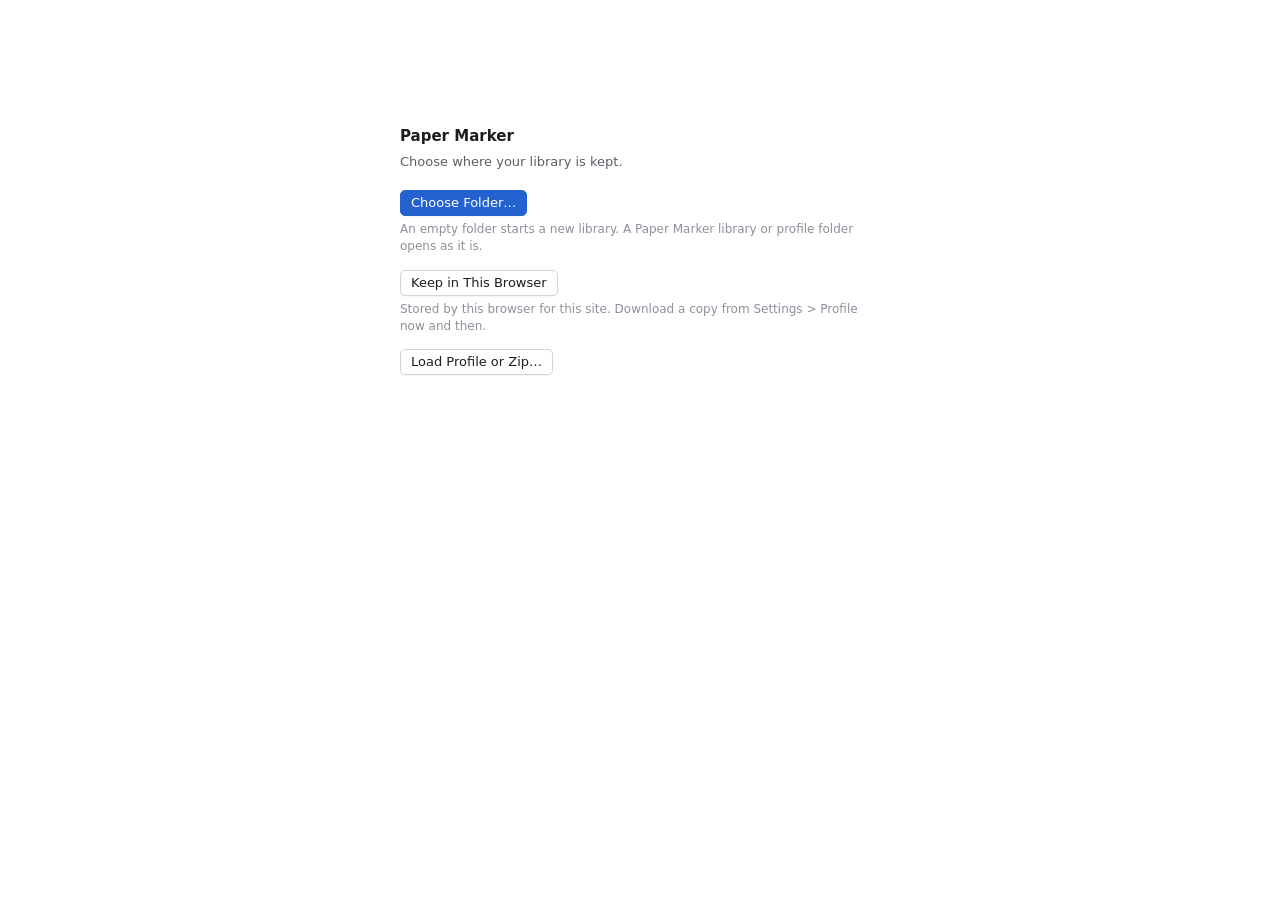
==== docs/index.html @ 2e1c246a "Run in the browser: GitHub Pages site in docs/ The whole app now also runs as a website. On GitHub P" ====
<!doctype html>
<html lang="en">
<head>
<meta charset="utf-8">
<meta http-equiv="Content-Security-Policy" content="default-src 'self'; script-src 'self'; style-src 'self' 'unsafe-inline'; img-src 'self' data: blob:; font-src 'self' data:; connect-src 'self' blob: data: https://arxiv.org https://export.arxiv.org https://api.crossref.org https://api.openalex.org https://api.datacite.org https://api.semanticscholar.org https://www.ebi.ac.uk https://inspirehep.net https://journals.aps.org; worker-src 'self' blob:; frame-src 'none'; object-src 'none'; base-uri 'self'; form-action 'none'">
<meta name="referrer" content="no-referrer">
<meta name="viewport" content="width=device-width, initial-scale=1">
<!--pm-settings-->
<script src="js/boot.js?v=7"></script>
<title>Paper Marker</title>
<link rel="icon" href="data:image/svg+xml,%3Csvg xmlns='http://www.w3.org/2000/svg' viewBox='0 0 32 32'%3E%3Crect x='6' y='3' width='20' height='26' rx='2' fill='%23ffffff' stroke='%23555' stroke-width='2'/%3E%3Crect x='10' y='10' width='12' height='4' fill='%23f2b705'/%3E%3Cpath d='M10 18h12M10 22h8' stroke='%23999' stroke-width='2'/%3E%3C/svg%3E">
<link rel="stylesheet" href="css/base.css?v=7">
<link rel="stylesheet" href="css/library.css?v=7">
<link rel="stylesheet" href="css/reader.css?v=7">
<link rel="stylesheet" href="css/palette.css?v=7">
<link rel="stylesheet" href="css/settings.css?v=7">
<link rel="stylesheet" href="css/web.css?v=7">
</head>
<body>
<div id="app">
  <nav id="tabbar" class="tabbar" role="tablist" aria-label="Open tabs"></nav>
  <section id="view-library" class="view" aria-label="Library" hidden></section>
  <section id="view-reader" class="view" aria-label="Reader" hidden></section>
  <section id="view-settings" class="view" aria-label="Settings" hidden></section>
</div>
<div id="dropzone" class="dropzone" hidden><div class="dropzone__box"><b>Drop PDFs to add them</b><span id="dropzoneScope"></span></div></div>
<div id="overlay-root"></div>
<div id="toast" class="toast" role="status" aria-live="polite" hidden></div>
<script src="vendor/pdf.min.js"></script>
<script type="module" src="js/app.js?v=7"></script>
</body>
</html>
---- docs/css/base.css ----
/* Paper Marker — tokens, shell, shared controls. Plain desktop look (see CONTRACT.md §6). */
:root {
  color-scheme: light;
  --font: -apple-system, BlinkMacSystemFont, "Segoe UI", system-ui, sans-serif;
  --mono: ui-monospace, "SF Mono", Menlo, Consolas, monospace;

  --bg: #ffffff;            /* content panes, table */
  --bg-side: #f4f4f3;       /* sidebars */
  --bg-bar: #ececea;        /* tab bar, toolbars */
  --bg-input: #ffffff;
  --bg-sunken: #f7f7f6;
  --row-alt: #f8f8f7;
  --hover: rgba(0, 0, 0, .06);
  --active: rgba(0, 0, 0, .1);
  --line: #d4d4d1;
  --line-soft: #e5e5e2;
  --text: #1d1d1f;
  --text-2: #5c5f66;
  --text-3: #8c9099;
  --accent: #2462d0;
  --accent-text: #1f56b8;
  --sel: #2462d0;
  --sel-text: #ffffff;
  --sel-weak: #d9e3f5;
  --focus: #3b78e7;
  --danger: #b3261e;
  --ok: #217a45;
  --warn: #8a5a00;
  --paper-bg: #d8d8d5;     /* behind PDF pages */
  --shadow-pop: 0 10px 28px rgba(0, 0, 0, .18), 0 0 0 1px rgba(0, 0, 0, .08);

  /* mark colours come from js/marktypes.js (class mt-<type>); these are fallbacks */
  --q: #d49a12;  --q-bg: rgba(212, 154, 18, .26);
  --r: #cf5683;  --r-bg: rgba(207, 86, 131, .26);
  --e: #2a9c85;  --e-bg: rgba(42, 156, 133, .26);
  --mt: #7b8595; --mt-ink: #4c5463; --mt-tag: #4c5463; --mt-wash: rgba(123,133,149,.26); --mt-soft: rgba(123,133,149,.08);
  --ctl-shadow: 0 1px 0 rgba(0, 0, 0, .04);

  /* sizes (Settings > Appearance > Density) */
  --tab-h: 34px; --bar-h: 36px; --row-h: 24px; --ctl-h: 26px;
  --vtabs-w: 220px;
}
/* dark: follows the system unless Settings forces a theme (<html data-theme="light|dark">) */
@media (prefers-color-scheme: dark) {
  :root:not([data-theme="light"]) {
    color-scheme: dark;
    --bg: #1e1e1e;
    --bg-side: #252525;
    --bg-bar: #2b2b2b;
    --bg-input: #1a1a1a;
    --bg-sunken: #222;
    --row-alt: #222222;
    --hover: rgba(255, 255, 255, .07);
    --active: rgba(255, 255, 255, .12);
    --line: #3b3b3b;
    --line-soft: #313131;
    --text: #e6e6e6;
    --text-2: #a7a9ad;
    --text-3: #7d8086;
    --accent: #5b95f0;
    --accent-text: #7aa9f3;
    --sel: #2f63c4;
    --sel-text: #ffffff;
    --sel-weak: #2a3a55;
    --focus: #5b95f0;
    --danger: #f08070;
    --ok: #63c08a;
    --warn: #e0b050;
    --paper-bg: #3a3a3a;
    --shadow-pop: 0 12px 30px rgba(0, 0, 0, .5), 0 0 0 1px rgba(255, 255, 255, .08);
    --ctl-shadow: none;
    --mt-ink: #aeb6c3;
  }
}
:root[data-theme="dark"] {
  color-scheme: dark;
  --bg: #1e1e1e;
  --bg-side: #252525;
  --bg-bar: #2b2b2b;
  --bg-input: #1a1a1a;
  --bg-sunken: #222;
  --row-alt: #222222;
  --hover: rgba(255, 255, 255, .07);
  --active: rgba(255, 255, 255, .12);
  --line: #3b3b3b;
  --line-soft: #313131;
  --text: #e6e6e6;
  --text-2: #a7a9ad;
  --text-3: #7d8086;
  --accent: #5b95f0;
  --accent-text: #7aa9f3;
  --sel: #2f63c4;
  --sel-text: #ffffff;
  --sel-weak: #2a3a55;
  --focus: #5b95f0;
  --danger: #f08070;
  --ok: #63c08a;
  --warn: #e0b050;
  --paper-bg: #3a3a3a;
  --shadow-pop: 0 12px 30px rgba(0, 0, 0, .5), 0 0 0 1px rgba(255, 255, 255, .08);
  --ctl-shadow: none;
  --mt-ink: #aeb6c3;
}
:root[data-theme="light"] { color-scheme: light; }

* { box-sizing: border-box; }
[hidden] { display: none !important; }
html, body { height: 100%; margin: 0; }
body { background: var(--bg); color: var(--text); font: 13px/1.4 var(--font); overflow: hidden; -webkit-font-smoothing: antialiased; }
button, input, select, textarea { font: inherit; color: inherit; }
button { cursor: default; }
a { color: var(--accent-text); text-decoration: none; }
a:hover { text-decoration: underline; }
kbd { font: 11px var(--mono); color: var(--text-3); }
:focus-visible { outline: 2px solid var(--focus); outline-offset: 1px; }
.sr { position: absolute; width: 1px; height: 1px; overflow: hidden; clip: rect(0 0 0 0); white-space: nowrap; }
.num { font-variant-numeric: tabular-nums; }
.muted { color: var(--text-2); }
.faint { color: var(--text-3); }
.grow { flex: 1; }

/* ------------------------------------------------------------------ shell */
#app { height: 100%; display: flex; flex-direction: column; }
.view { flex: 1; min-height: 0; min-width: 0; display: flex; flex-direction: column; }

/* tab bar (top). Settings > General > Tabs can move it down the left side: see "vertical tabs" below */
.tabbar { height: var(--tab-h); flex: none; display: flex; align-items: stretch; background: var(--bg-bar); border-bottom: 1px solid var(--line); }
.tabbar__list { flex: 1; min-width: 0; display: flex; align-items: stretch; overflow-x: auto; overflow-y: hidden; scrollbar-width: none; }
.tabbar__list::-webkit-scrollbar { display: none; }
.tabbar__searchbtn { flex: none; align-self: center; margin: 0 4px 0 2px; }
.tabbar__more { flex: none; align-self: center; margin-left: 2px; }
.tab { position: relative; display: flex; align-items: center; gap: 7px; flex: none; min-width: 0; max-width: 240px; padding: 0 8px 0 12px; border: 0; border-right: 1px solid var(--line); background: transparent; color: var(--text-2); white-space: nowrap; }
.tab:hover { background: var(--hover); color: var(--text); }
.tab[aria-selected="true"] { background: var(--bg); color: var(--text); }
.tab--library { padding-right: 14px; font-weight: 600; }
.tab--settings { padding: 0 11px; }
.tab__text { display: flex; flex-direction: column; min-width: 0; flex: 1; }
.tab__label { overflow: hidden; text-overflow: ellipsis; }
.tab--paper { flex: 0 1 auto; min-width: 104px; }      /* top bar: paper tabs shrink before the strip scrolls */
.tab__ver { margin-right: 3px; font-size: 12px; color: var(--text-3); }
.tab[aria-selected="true"] .tab__ver { color: var(--text-2); }
.tab__sub { display: none; }
.tab__close { width: 18px; height: 18px; flex: none; display: grid; place-items: center; border: 0; border-radius: 3px; background: transparent; color: var(--text-3); padding: 0; }
.tab__close:hover { background: var(--active); color: var(--text); }
.tab svg.ic { width: 15px; height: 15px; flex: none; }

/* ------------------------------------------------------------------ controls */
.ic { width: 16px; height: 16px; display: block; stroke: currentColor; fill: none; stroke-width: 1.5; stroke-linecap: round; stroke-linejoin: round; }
.btn { height: var(--ctl-h); display: inline-flex; align-items: center; gap: 6px; padding: 0 10px; border: 1px solid var(--line); border-radius: 5px; background: var(--bg-input); color: var(--text); white-space: nowrap; box-shadow: var(--ctl-shadow); font-weight: 500; }
.btn .ic { width: 15px; height: 15px; color: var(--text-2); }
.btn--primary .ic { color: inherit; }
.btn:hover { background: var(--bg-sunken); }
.btn:active { background: var(--active); }
.btn:disabled { opacity: .5; }
.btn--primary { background: var(--accent); border-color: var(--accent); color: #fff; }
.btn--primary:hover { background: var(--accent); filter: brightness(1.06); }
.btn--danger { color: var(--danger); }
.btn--small { height: 22px; padding: 0 8px; font-size: 12px; }
.ibtn { width: 28px; height: var(--ctl-h); display: inline-grid; place-items: center; border: 1px solid transparent; border-radius: 5px; background: transparent; color: var(--text-2); padding: 0; }
.ibtn:hover { background: var(--hover); color: var(--text); }
.ibtn:active { background: var(--active); color: var(--text); }
.ibtn[aria-pressed="true"] { background: var(--bg-input); border-color: var(--line); color: var(--text); box-shadow: var(--ctl-shadow); }

/* segmented control: related buttons sharing one frame (zoom, tool switch) */
.segctl { display: inline-flex; align-items: stretch; height: var(--ctl-h); border: 1px solid var(--line); border-radius: 5px; background: var(--bg-input); box-shadow: var(--ctl-shadow); }
.segctl > .zoomwrap { display: flex; }
.segctl__btn { display: inline-flex; align-items: center; gap: 5px; height: 100%; padding: 0 9px; border: 0; border-left: 1px solid var(--line-soft); background: transparent; color: var(--text-2); font-weight: 500; white-space: nowrap; }
.segctl > :first-child, .segctl > :first-child .segctl__btn { border-left: 0; border-radius: 4px 0 0 4px; }
.segctl > :last-child { border-radius: 0 4px 4px 0; }
.segctl__btn:hover { background: var(--hover); color: var(--text); }
.segctl__btn--icon { padding: 0 6px; }
.segctl__btn .ic { width: 15px; height: 15px; }
.segctl__btn[aria-checked="true"] { background: var(--active); color: var(--text); }
.ibtn:disabled { opacity: .4; }
.input, .select, .textarea { height: var(--ctl-h); padding: 0 8px; border: 1px solid var(--line); border-radius: 4px; background: var(--bg-input); color: var(--text); }
.input:focus, .select:focus, .textarea:focus { outline: none; border-color: var(--focus); box-shadow: 0 0 0 2px color-mix(in srgb, var(--focus) 25%, transparent); }
.textarea { height: auto; padding: 6px 8px; line-height: 1.45; resize: vertical; }
.select { padding-right: 22px; appearance: none; background-image: linear-gradient(45deg, transparent 50%, var(--text-3) 50%), linear-gradient(135deg, var(--text-3) 50%, transparent 50%); background-position: calc(100% - 12px) 55%, calc(100% - 8px) 55%; background-size: 4px 4px; background-repeat: no-repeat; }
.search { position: relative; display: flex; align-items: center; }
.search .ic { position: absolute; left: 7px; width: 14px; height: 14px; color: var(--text-3); pointer-events: none; }
.search .input { padding-left: 26px; width: 100%; }
.toolbar { height: var(--bar-h); flex: none; display: flex; align-items: center; gap: 4px; padding: 0 8px; background: var(--bg-bar); border-bottom: 1px solid var(--line); }
.toolbar__sep { width: 1px; height: 18px; background: var(--line); margin: 0 4px; }
.splitter { width: 5px; margin: 0 -2px; flex: none; cursor: col-resize; position: relative; z-index: 5; }
.splitter:hover, .splitter.dragging { background: color-mix(in srgb, var(--focus) 35%, transparent); }
.sq { display: inline-block; width: 3px; height: 12px; flex: none; background: var(--mt); }
.tlabel { color: var(--mt-ink); font-weight: 600; }
.empty { color: var(--text-2); padding: 28px 20px; text-align: center; line-height: 1.5; }

/* ------------------------------------------------------------------ menus, popovers, dialogs */
#overlay-root { position: fixed; inset: 0; pointer-events: none; z-index: 1000; }
#overlay-root > * { pointer-events: auto; }
.menu { position: fixed; min-width: 180px; max-width: 320px; max-height: calc(100vh - 16px); overflow-y: auto; padding: 4px; border-radius: 6px; background: var(--bg); box-shadow: var(--shadow-pop); font-size: 13px; outline: none; }
.menu__item { display: flex; align-items: center; gap: 8px; width: 100%; height: 24px; padding: 0 10px 0 8px; border: 0; border-radius: 4px; background: transparent; text-align: left; color: var(--text); white-space: nowrap; }
.menu__item:disabled { color: var(--text-3); }
.menu__item.is-active:not(:disabled) { background: var(--sel); color: var(--sel-text); }
.menu__item.is-active:not(:disabled) kbd, .menu__item.is-active:not(:disabled) .menu__chev { color: inherit; opacity: .8; }
.menu__check { width: 14px; flex: none; text-align: center; }
.menu__label { flex: 1; overflow: hidden; text-overflow: ellipsis; }
.menu__chev { color: var(--text-3); }
.menu__sep { height: 1px; margin: 4px 6px; background: var(--line-soft); }
.menu__head { padding: 4px 10px 2px 30px; font-size: 12px; color: var(--text-3); }
.popover { position: fixed; padding: 12px; border-radius: 6px; background: var(--bg); box-shadow: var(--shadow-pop); }
.scrim { position: fixed; inset: 0; background: rgba(0, 0, 0, .25); display: grid; place-items: center; }
.dialog { width: min(420px, calc(100vw - 32px)); padding: 18px 18px 14px; border-radius: 8px; background: var(--bg); box-shadow: var(--shadow-pop); }
.dialog h2 { margin: 0 0 6px; font-size: 14px; font-weight: 600; }
.dialog p { margin: 0 0 12px; color: var(--text-2); line-height: 1.45; }
.dialog .input, .dialog .textarea { width: 100%; margin-bottom: 12px; }
.dialog__actions { display: flex; justify-content: flex-end; gap: 8px; }

.toast { position: fixed; left: 50%; bottom: 18px; transform: translateX(-50%); z-index: 1100; max-width: min(560px, calc(100vw - 32px)); padding: 7px 12px; border-radius: 6px; background: #2b2b2b; color: #f2f2f2; font-size: 12.5px; box-shadow: var(--shadow-pop); }
.toast.is-error { background: #6b1d17; }

.dropzone { position: fixed; inset: 0; z-index: 900; display: grid; place-items: center; background: color-mix(in srgb, var(--accent) 12%, transparent); border: 2px dashed var(--accent); pointer-events: none; }
.dropzone__box { display: flex; flex-direction: column; align-items: center; gap: 4px; padding: 16px 22px; border-radius: 8px; background: var(--bg); box-shadow: var(--shadow-pop); }
.dropzone__box span { color: var(--text-2); font-size: 12px; }

@media (prefers-reduced-motion: reduce) { * { animation: none !important; transition: none !important; } }

/* ------------------------------------------------------------------ mark types editor */
.mte-editor { width: min(720px, calc(100vw - 32px)); padding: 0; display: flex; flex-direction: column; max-height: calc(100vh - 48px); }
.mte-head { padding: 16px 18px 10px; border-bottom: 1px solid var(--line-soft); }
.mte-head h2 { margin: 0 0 4px; font-size: 14px; font-weight: 600; }
.mte-head p { margin: 0; color: var(--text-2); font-size: 12.5px; line-height: 1.45; }
.mte-body { display: flex; min-height: 0; flex: 1; }
.mte-side { width: 210px; flex: none; display: flex; flex-direction: column; border-right: 1px solid var(--line-soft); background: var(--bg-side); }
.mte-list { flex: 1; overflow: auto; padding: 6px; }
.mte-row { display: flex; align-items: center; gap: 8px; width: 100%; height: 28px; padding: 0 8px 0 0; border: 0; border-radius: 4px; background: transparent; text-align: left; color: var(--text); }
.mte-row:hover { background: var(--hover); }
.mte-row[aria-selected="true"] { background: var(--sel-weak); }
.mte-row__rule { width: 3px; align-self: stretch; margin: 5px 0; background: var(--mt); border-radius: 0; }
.mte-row__name { flex: 1; overflow: hidden; text-overflow: ellipsis; white-space: nowrap; color: var(--mt-ink); font-weight: 600; }
.mte-row__meta { font-size: 11.5px; color: var(--text-3); }
.mte-sidefoot { padding: 8px; border-top: 1px solid var(--line-soft); }
.mte-form { flex: 1; overflow: auto; padding: 14px 18px; display: flex; flex-direction: column; gap: 12px; }
.mte-field { display: flex; flex-direction: column; gap: 4px; }
.mte-field__lbl { font-size: 12px; font-weight: 600; color: var(--text-2); }
.mte-field__hint { font-size: 11.5px; color: var(--text-3); line-height: 1.4; }
.mte-field .input, .mte-field .textarea { width: 100%; }
.mte-two { display: grid; grid-template-columns: 1fr 1fr; gap: 12px; }
.mte-swatches { display: flex; gap: 6px; flex-wrap: wrap; }
.mte-swatch { width: 26px; height: 20px; border: 1px solid var(--line); border-radius: 4px; padding: 3px; background: var(--bg-input); }
.mte-swatch::before { content: ""; display: block; width: 100%; height: 100%; border-radius: 2px; background: var(--sw); }
.mte-swatch[aria-checked="true"] { border-color: var(--text); box-shadow: 0 0 0 1px var(--text); }
.mte-checks { display: flex; flex-direction: column; gap: 6px; font-size: 13px; }
.mte-check { display: flex; align-items: center; gap: 6px; }
.mte-formfoot { display: flex; gap: 6px; align-items: center; padding-top: 4px; }
.mte-err { margin: 0; color: var(--danger); font-size: 12.5px; }
.mte-editor .dialog__actions { padding: 10px 18px 14px; border-top: 1px solid var(--line-soft); align-items: center; }
@media (max-width: 640px) { .mte-body { flex-direction: column; } .mte-side { width: auto; max-height: 160px; border-right: 0; border-bottom: 1px solid var(--line-soft); } .mte-two { grid-template-columns: 1fr; } }

/* keyboard shortcuts sheet */
.dialog--keys { width: min(560px, calc(100vw - 32px)); }
.keys { display: grid; grid-template-columns: max-content 1fr; gap: 5px 16px; margin: 10px 0 14px; font-size: 12.5px; max-height: 60vh; overflow: auto; }
.keys__head { grid-column: 1 / -1; font-weight: 600; color: var(--text-2); margin-top: 8px; padding-bottom: 3px; border-bottom: 1px solid var(--line-soft); }
.keys__k { font: 12px var(--mono); color: var(--text); white-space: nowrap; }
.keys__v { color: var(--text-2); }

.tab.is-dragging { opacity: .5; }
.tab.is-drop-before { box-shadow: inset 2px 0 0 var(--accent); }
.tab.is-drop-after { box-shadow: inset -2px 0 0 var(--accent); }

/* ------------------------------------------------------------------ vertical tabs (<html data-tabs="vertical">) */
:root[data-tabs="vertical"] #app { flex-direction: row; }
.tabbar--v { position: relative; width: var(--vtabs-w); height: auto; flex-direction: column; border-bottom: 0; border-right: 1px solid var(--line); background: var(--bg-side); }
.tabbar--v .tabbar__list { flex-direction: column; overflow-x: hidden; overflow-y: auto; padding: 2px 6px 6px; gap: 1px; scrollbar-width: thin; }
.tabbar--v .tab { max-width: none; min-width: 0; width: 100%; flex: none; gap: 8px; min-height: 28px; padding: 4px 4px 4px 8px; border: 0; border-radius: 4px; color: var(--text); text-align: left; }
.tabbar--v .tab:hover { background: var(--hover); }
.tabbar--v .tab[aria-selected="true"] { background: var(--sel-weak); color: var(--text); }
.tabbar--v .tab--library { padding-right: 8px; font-weight: 400; }
.tabbar--v .tab--paper { align-items: flex-start; }
.tabbar--v .tab--paper > svg.ic { margin-top: 1px; color: var(--text-3); }
.tabbar--v .tab__label { white-space: normal; display: -webkit-box; -webkit-box-orient: vertical; -webkit-line-clamp: 2; line-height: 1.3; overflow-wrap: anywhere; }
.tabbar--v .tab--fixed .tab__label { display: block; white-space: nowrap; }
.tabbar--v .tab__sub { display: block; overflow: hidden; text-overflow: ellipsis; white-space: nowrap; font-size: 12px; color: var(--text-3); }
.tabbar--v .tab__close { visibility: hidden; margin-left: auto; }
.tabbar--v .tab:hover .tab__close, .tabbar--v .tab[aria-selected="true"] .tab__close, .tabbar--v .tab:focus-visible .tab__close { visibility: visible; }
.tabbar--v .tab.is-drop-before { box-shadow: inset 0 2px 0 var(--accent); }
.tabbar--v .tab.is-drop-after { box-shadow: inset 0 -2px 0 var(--accent); }
.tabbar__sep { flex: none; height: 1px; margin: 5px 4px; background: var(--line-soft); }
.tabbar__top { flex: none; height: var(--bar-h); display: flex; align-items: center; padding: 0 6px; margin-bottom: 4px; background: var(--bg-bar); border-bottom: 1px solid var(--line); }
.tabbar__search { flex: 1; min-width: 0; display: flex; align-items: center; gap: 7px; height: var(--ctl-h); padding: 0 8px; border: 1px solid var(--line); border-radius: 5px; background: var(--bg-input); color: var(--text-3); text-align: left; box-shadow: var(--ctl-shadow); }
.tabbar__search:hover { color: var(--text-2); }
.tabbar__search .ic { width: 14px; height: 14px; flex: none; }
.tabbar__searchlabel { flex: 1; }
.tabbar__foot { flex: none; display: flex; justify-content: flex-end; padding: 4px 6px; border-top: 1px solid var(--line-soft); }
.tabbar__splitter { position: absolute; top: 0; bottom: 0; right: -3px; width: 6px; cursor: col-resize; z-index: 6; }
.tabbar__splitter:hover, .tabbar__splitter.dragging { background: color-mix(in srgb, var(--focus) 35%, transparent); }
/* narrowed to icons */
.tabbar--v.is-min { width: 46px; }
.tabbar--v.is-min .tabbar__list { padding: 2px 5px 6px; }
.tabbar--v.is-min .tab { justify-content: center; padding: 6px 0; }
.tabbar--v.is-min .tab__text, .tabbar--v.is-min .tab__label, .tabbar--v.is-min .tab__close,
.tabbar--v.is-min .tabbar__searchlabel, .tabbar--v.is-min .tabbar__search kbd { display: none; }
.tabbar--v.is-min .tabbar__top { padding: 0 5px; }
.tabbar--v.is-min .tabbar__search { justify-content: center; padding: 0; }
.tabbar--v.is-min .tabbar__foot { justify-content: center; }
.tabbar--v.is-min-preview { opacity: .6; }

/* ------------------------------------------------------------------ compact density (<html data-density="compact">) */
:root[data-density="compact"] { --tab-h: 29px; --bar-h: 31px; --row-h: 20px; --ctl-h: 22px; }
:root[data-density="compact"] .menu__item { height: 22px; }
:root[data-density="compact"] .lib-row, :root[data-density="compact"] .lib-thead, :root[data-density="compact"] .coll-row { height: var(--row-h); }
:root[data-density="compact"] .tabbar--v .tab { min-height: 24px; padding-top: 2px; padding-bottom: 2px; }
---- docs/css/library.css ----
/* Library view (CONTRACT.md §5.1, §6). Tokens from base.css only. */
.lib { flex: 1; min-height: 0; display: flex; flex-direction: column; position: relative; }
.lib-toolbar .lib-search { flex: 0 1 300px; width: 300px; min-width: 110px; max-width: 40vw; }
.lib-toolbar > .ibtn, .lib-toolbar > .btn { flex: none; }   /* icon buttons keep 28 px; the search field gives way */
.lib-toolbar .btn .ic { width: 14px; height: 14px; }
.lib-only-narrow-pane, .lib-only-narrow-side { display: none !important; }
.lib.is-narrow-pane .lib-only-narrow-pane, .lib.is-narrow-side .lib-only-narrow-side { display: inline-grid !important; }

.lib-body { flex: 1; min-height: 0; display: flex; position: relative; overflow: hidden; }

/* ------------------------------------------------------------------ collections */
.lib-side { flex: none; min-width: 0; display: flex; flex-direction: column; background: var(--bg-side); border-right: 1px solid var(--line); overflow-y: auto; padding: 6px 0 12px; }
.lib-coll { outline: none; }
.coll-row { display: flex; align-items: center; gap: 6px; height: 24px; padding-right: 10px; color: var(--text); white-space: nowrap; user-select: none; }
.coll-row:hover { background: var(--hover); }
.coll-row .ic { width: 15px; height: 15px; flex: none; color: var(--text-2); }
.coll-row.is-sel { background: var(--sel-weak); }
.lib-side:focus-within .coll-row.is-sel { background: var(--sel); color: var(--sel-text); }
.lib-side:focus-within .coll-row.is-sel .ic, .lib-side:focus-within .coll-row.is-sel .coll-count { color: var(--sel-text); }
.coll-row.is-drop { background: var(--sel-weak); box-shadow: inset 0 0 0 1px var(--sel); }
.coll-twisty { width: 12px; flex: none; display: grid; place-items: center; color: var(--text-3); }
.coll-twisty .ic { width: 11px; height: 11px; color: inherit; }
.coll-label { flex: 1; min-width: 0; overflow: hidden; text-overflow: ellipsis; }
.coll-count { flex: none; color: var(--text-3); font-size: 12px; }
.coll-head { display: flex; align-items: center; height: 26px; margin-top: 10px; padding: 0 4px 0 12px; font-size: 12px; font-weight: 600; color: var(--text-2); }
.coll-head .coll-add { width: 22px; height: 22px; }
.coll-head .coll-add .ic { width: 14px; height: 14px; }
.coll-hint { padding: 2px 12px 2px 26px; font-size: 12px; color: var(--text-3); }
.lib-tags { padding: 0 0 4px; }
.tag-cloud { display: flex; flex-wrap: wrap; gap: 2px 10px; padding: 2px 12px; }
.tag-link { border: 0; background: none; padding: 1px 0; font-size: 12px; color: var(--text-2); text-align: left; }
.tag-link:hover { color: var(--text); text-decoration: underline; }
.tag-link.is-on { color: var(--accent-text); font-weight: 600; }

/* ------------------------------------------------------------------ item table */
.lib-main { flex: 1; min-width: 0; display: flex; flex-direction: column; background: var(--bg); overflow-x: auto; overflow-y: hidden; }
.lib-thead, .lib-row { display: grid; grid-template-columns: var(--lib-cols); min-width: var(--lib-minw); }
.lib-thead { flex: none; height: 24px; border-bottom: 1px solid var(--line); background: var(--bg); font-size: 12px; color: var(--text-2); user-select: none; }
.th { position: relative; display: flex; align-items: center; gap: 4px; padding: 0 8px; border-right: 1px solid var(--line-soft); min-width: 0; white-space: nowrap; }
.th:hover { background: var(--hover); }
.th.is-sorted { color: var(--text); font-weight: 600; }
.th__label { overflow: hidden; text-overflow: ellipsis; }
.th__dir { width: 11px; height: 11px; flex: none; color: var(--text-2); }
.th__grip { position: absolute; top: 0; right: -3px; width: 6px; height: 100%; cursor: col-resize; z-index: 2; }
.lib-thead { overflow: hidden; }   /* the last column's grip must not add a sideways scroll */
.lib-tbody { flex: 1; min-height: 0; overflow-y: auto; outline: none; min-width: var(--lib-minw); }
.lib-row { height: 24px; align-items: center; color: var(--text); user-select: none; }
.lib-row.is-alt { background: var(--row-alt); }
.lib-row.is-sel { background: var(--sel-weak); }
.lib-tbody:focus .lib-row.is-sel { background: var(--sel); color: var(--sel-text); }
.lib-tbody:focus .lib-row.is-sel .td__note, .lib-tbody:focus .lib-row.is-sel .td { color: var(--sel-text); }
.lib-row.is-trashed .td { color: var(--text-3); }
.td { min-width: 0; padding: 0 8px; overflow: hidden; text-overflow: ellipsis; white-space: nowrap; }
.td--authors, .td--venue, .td--added { color: var(--text-2); }
.td--title { display: flex; align-items: baseline; gap: 8px; }
.td__text { min-width: 0; overflow: hidden; text-overflow: ellipsis; }
.td__note { flex: none; font-size: 12px; color: var(--text-3); }
.td__text sub, .td__text sup, .ip-title sub, .ip-title sup { font-size: .75em; line-height: 0; }
.tex-inline b { font-weight: 600; }
.td--marks { display: flex; align-items: center; gap: 7px; }
.td--marks .mk-n { min-width: 18px; margin-right: 3px; }
.mk-bar { display: inline-flex; width: 34px; height: 4px; background: var(--line-soft); overflow: hidden; }
.mk-seg { display: block; height: 100%; background: var(--mt); min-width: 2px; }
.lib-row.is-sel .mk-bar { box-shadow: 0 0 0 1px rgba(255,255,255,.6); }
.lib-tbody .empty { min-width: 0; }
.lib-drag-ghost { position: fixed; top: -100px; left: 0; padding: 3px 8px; border-radius: 4px; background: var(--sel); color: var(--sel-text); font-size: 12px; white-space: nowrap; }

/* ------------------------------------------------------------------ item pane */
.lib-pane { flex: none; min-width: 0; overflow-y: auto; background: var(--bg-side); border-left: 1px solid var(--line); }
.ip { padding: 12px 14px 24px; }
.ip-hint { padding: 28px 18px; color: var(--text-2); text-align: center; }
.ip-head { padding-bottom: 10px; }
.ip-title { font-size: 15px; font-weight: 600; line-height: 1.3; margin: 0 0 4px; }
.ip-title.ip-val { margin-left: -4px; padding: 2px 4px; }
.ip-title .ip-edit { font-size: 15px; font-weight: 600; width: 100%; }
.ip-title--static { padding: 0; }
.ip-authors { color: var(--text); font-size: 12px; margin-bottom: 2px; }
.ip-meta { color: var(--text-2); font-size: 12px; }
.ip-actions { display: flex; gap: 6px; margin-top: 10px; }
.ip-actions--wrap { flex-wrap: wrap; }
.ip-actions--small { margin-top: 6px; }
.ip-actions .btn .ic { width: 14px; height: 14px; }
.ip-sec { border-top: 1px solid var(--line); padding: 8px 0 10px; }
.ip-sec__head { display: flex; align-items: center; gap: 8px; min-height: 24px; margin-bottom: 4px; }
.ip-sec__head.is-toggle { user-select: none; }
.ip-sec__head.is-toggle:hover .ip-sec__title { color: var(--text); }
.ip-sec__title { flex: 1; display: flex; align-items: center; gap: 4px; margin: 0; font-size: 13px; font-weight: 600; color: var(--text); }
.ip-sec__tw { width: 12px; height: 12px; color: var(--text-3); }
.ip-grid { display: grid; grid-template-columns: 74px minmax(0, 1fr); column-gap: 8px; row-gap: 1px; align-items: start; }
.ip-k { font-size: 12px; color: var(--text-2); text-align: right; padding-top: 4px; line-height: 1.35; }
.ip-val { min-height: 22px; padding: 2px 4px; border-radius: 3px; overflow-wrap: anywhere; line-height: 1.4; }
.ip-val:not(.ip-val--ro):not(.is-editing):hover { background: var(--hover); }
.ip-val.is-editing { padding: 0; }
.ip-val--ro { color: var(--text-2); font-size: 12px; padding-top: 4px; }
.ip-edit { width: 100%; }
textarea.ip-edit { resize: vertical; }
.ip-select { width: 100%; height: 24px; }
.ip-empty { color: var(--text-3); }
.ip-pad { padding: 2px 0; font-size: 12px; }
.ip-link { overflow-wrap: anywhere; }
.ip-abs__text { color: var(--text); line-height: 1.5; overflow-wrap: break-word; user-select: text; }
.ip-abs__p { margin: 0 0 8px; }
.ip-abs__p:last-child { margin-bottom: 0; }
.ip-abs__text sub, .ip-abs__text sup { font-size: .75em; line-height: 0; }
.ab-math .katex { font-size: 1.08em; }
.ab-math:not(.is-tex) { font-style: normal; }
.ab-math--display { display: block; margin: 6px 0; overflow-x: auto; overflow-y: hidden; text-align: center; }
.ab-math--display .katex-display { margin: 0; }
.ip-att-list { display: flex; flex-direction: column; }
.ip-att { display: flex; align-items: center; gap: 6px; width: 100%; min-height: 24px; padding: 2px 4px; border: 0; border-radius: 3px; background: none; text-align: left; color: var(--text); }
.ip-att:hover { background: var(--hover); }
.ip-att .ic { width: 15px; height: 15px; flex: none; color: var(--text-2); }
.ip-att__label { flex: 1; min-width: 0; overflow: hidden; text-overflow: ellipsis; white-space: nowrap; }
.ip-att.is-primary .ip-att__label { font-weight: 600; }
.ip-att__meta { flex: none; font-size: 12px; color: var(--text-3); }
.ip-notes__ta { width: 100%; min-height: 140px; display: block; background: var(--bg-input); }
.ip-notes__st { font-size: 12px; min-height: 18px; padding-top: 3px; }
.ip-tag-list { display: flex; flex-direction: column; margin-bottom: 4px; }
.ip-tag { display: flex; align-items: center; justify-content: space-between; min-height: 22px; padding-left: 4px; border-radius: 3px; }
.ip-tag:hover { background: var(--hover); }
.ip-tag__x { width: 20px; height: 20px; opacity: 0; }   /* opacity, not visibility: it stays reachable with Tab */
.ip-tag:hover .ip-tag__x, .ip-tag__x:focus-visible { opacity: 1; }
.ip-tag__x .ic { width: 12px; height: 12px; }
.ip-tags__add { width: 100%; height: 24px; }
.ip-proj { display: flex; align-items: center; gap: 6px; min-height: 22px; }
.ip-proj input { margin: 0; }
.ip-multi { margin: 12px 0 0; padding: 0 0 0 16px; color: var(--text-2); font-size: 12px; line-height: 1.6; }

/* ------------------------------------------------------------------ add popover */
.lib-add { width: 400px; max-width: calc(100vw - 32px); display: flex; flex-direction: column; gap: 8px; }
.lib-add__row { display: flex; align-items: center; gap: 8px; }
.lib-add__input { flex: 1; height: 26px; min-height: 26px; padding-top: 4px; padding-bottom: 4px; resize: none; overflow-y: auto; white-space: pre; }
.lib-add__hint { font-size: 12px; }
.lib-add__list { display: flex; flex-direction: column; max-height: 220px; overflow-y: auto; }
.lib-add__list:empty { display: none; }
.lib-add__item { display: flex; gap: 10px; align-items: baseline; padding: 3px 0; border-top: 1px solid var(--line-soft); font-size: 12px; }
.lib-add__what { flex: 1; min-width: 0; overflow: hidden; text-overflow: ellipsis; white-space: nowrap; }
.lib-add__st { flex: none; max-width: 55%; color: var(--text-2); text-align: right; }
.lib-add__st.is-ok { color: var(--ok); }
.lib-add__st.is-err { color: var(--danger); white-space: normal; }
.lib-add__picks { display: flex; flex-direction: column; padding: 0 0 4px; }
.lib-add__pick { display: flex; flex-direction: column; align-items: flex-start; gap: 0; width: 100%; padding: 3px 6px; border: 0; border-radius: 3px; background: none; color: var(--text); text-align: left; font-size: 12px; }
.lib-add__pick:hover { background: var(--hover); }
.lib-add__pick-t { max-width: 100%; overflow: hidden; text-overflow: ellipsis; white-space: nowrap; }
.lib-add__pick-m { max-width: 100%; overflow: hidden; text-overflow: ellipsis; white-space: nowrap; color: var(--text-2); }

/* ------------------------------------------------------------------ narrow windows */
.lib.is-narrow-pane .lib-pane, .lib.is-narrow-pane .lib-main + .splitter { display: none; }
.lib.is-narrow-pane.show-pane .lib-pane { display: block; position: absolute; top: 0; right: 0; bottom: 0; z-index: 20; max-width: calc(100% - 40px); }
.lib.is-narrow-side .lib-side, .lib.is-narrow-side .lib-side + .splitter { display: none; }
.lib.is-narrow-side.show-side .lib-side { display: flex; position: absolute; top: 0; left: 0; bottom: 0; z-index: 21; max-width: calc(100% - 40px); }
/* a narrow library (its own width, so a split screen counts): the search takes the room left, the
   buttons with an icon show only the icon (their name stays in aria-label / title), and the toolbar is
   never wider than the library, so the item-pane toggle stays on screen and nothing scrolls sideways */
.lib-toolbar { min-width: 0; overflow: hidden; }
.lib-toolbar .lib-tb__nic { display: none; }
.lib.is-narrow-side .lib-toolbar .lib-search { flex: 1 1 auto; width: auto; min-width: 0; max-width: none; }
.lib.is-narrow-side .lib-toolbar .grow { display: none; }
.lib.is-narrow-side .lib-toolbar .lib-tb__nic { display: block; }
.lib.is-narrow-side .lib-toolbar .btn:has(> .ic) { width: 28px; padding: 0; justify-content: center; }
.lib.is-narrow-side .lib-toolbar .btn:has(> .ic) > .lib-tb__label { display: none; }
/* "Replace the abstract" in the Fetch metadata dialog */
.lib-check { display: flex; align-items: center; gap: 6px; margin: -4px 0 12px; }
.lib-check input { margin: 0; }
.th__dir.is-asc { transform: rotate(180deg); }

/* project sections: To mark / Reference / the user's own, each in the user's order */
.lib-section { display: flex; align-items: center; gap: 6px; height: 30px; padding: 0 6px 0 4px; background: var(--bg-side); border-top: 1px solid var(--line-soft); border-bottom: 1px solid var(--line-soft); position: sticky; top: 0; z-index: 1; }
.lib-section:first-child { border-top: 0; }
:root[data-density="compact"] .lib-section { height: 24px; }
.lib-section__tw { width: 20px; height: 20px; display: grid; place-items: center; border: 0; background: transparent; color: var(--text-3); padding: 0; border-radius: 3px; }
.lib-section__tw:hover { background: var(--hover); color: var(--text); }
.lib-section__tw .ic { width: 14px; height: 14px; }
.lib-section__name { font-weight: 600; font-size: 12.5px; color: var(--text); }
.lib-section__n { font-size: 12px; color: var(--text-3); }
.lib-section__hint { font-size: 12px; color: var(--text-3); margin-left: 6px; }
.lib-section__more { width: 24px; height: 22px; opacity: 0; }
.lib-section:hover .lib-section__more, .lib-section__more:focus-visible { opacity: 1; }
.lib-section.is-drop-into { box-shadow: inset 0 0 0 2px var(--accent); }
.td__rank { display: inline-block; min-width: 18px; margin-right: 6px; color: var(--text-3); font-size: 12px; text-align: right; }
.lib-row.is-sel .td__rank { color: inherit; opacity: .8; }
.lib-row.is-drop-before { box-shadow: inset 0 2px 0 var(--accent); }
.lib-row.is-drop-after { box-shadow: inset 0 -2px 0 var(--accent); }

/* columns dropped when the list is too narrow for them (see applyCols) */
.lib-main.hide-venue .th--venue, .lib-main.hide-venue .td--venue,
.lib-main.hide-added .th--added, .lib-main.hide-added .td--added,
.lib-main.hide-year .th--year, .lib-main.hide-year .td--year,
.lib-main.hide-authors .th--authors, .lib-main.hide-authors .td--authors { display: none; }

/* keyboard focus drawn inside rows and fields, so it is not clipped by the panes */
.coll-row:focus-visible, .ip-sec__head:focus-visible, .ip-val:focus-visible, .ip-att:focus-visible, .lib-section__tw:focus-visible { outline-offset: -2px; }

/* ---- Add papers (many at once) ---- */
.dialog.bulk { width: min(640px, calc(100vw - 32px)); display: flex; flex-direction: column; max-height: calc(100vh - 64px); }
.bulk__input { display: flex; flex-direction: column; gap: 8px; margin-bottom: 10px; }
.bulk__input[hidden] { display: none; }
.dialog .bulk__text { height: auto; min-height: 120px; margin: 0; padding: 6px 8px; resize: vertical; font: 12px/1.45 var(--mono, ui-monospace, monospace); white-space: pre; }
.bulk__row { display: flex; align-items: center; gap: 8px; font-size: 12px; }
.bulk__proj { max-width: 220px; }
.bulk__list { flex: 1 1 auto; min-height: 0; overflow-y: auto; margin-bottom: 8px; }
.bulk__list:empty { display: none; }
.bulk__item { display: flex; align-items: baseline; gap: 10px; padding: 4px 0; border-top: 1px solid var(--line-soft); font-size: 12px; }
.bulk__kind { flex: none; width: 62px; color: var(--text-3, var(--text-2)); font-size: 11px; }
.bulk__what { flex: 1; min-width: 0; overflow: hidden; text-overflow: ellipsis; white-space: nowrap; }
.bulk__st { flex: none; max-width: 45%; color: var(--text-2); text-align: right; white-space: nowrap; overflow: hidden; text-overflow: ellipsis; }
.bulk__st.is-ok { color: var(--ok); }
.bulk__st.is-err { color: var(--danger); white-space: normal; }
.bulk__x { flex: none; border: 0; background: none; color: var(--text-2); cursor: pointer; padding: 0 2px; font-size: 14px; line-height: 1; }
.bulk__x:hover { color: var(--text); }
.bulk__picks { display: flex; flex-direction: column; padding: 0 0 4px 72px; }
.dialog p.bulk__sum { margin: 0 0 10px; font-size: 12px; }
.dialog p.bulk__sum:empty { display: none; }
.bulk .dialog__actions { align-items: center; }
.lib-empty__btn { margin-top: 10px; }
---- docs/css/reader.css ----
/* Reader view (CONTRACT.md §5.2, §6). Everything is scoped under .rd. */
.rd { flex: 1; min-height: 0; display: flex; flex-direction: column; position: relative; }
.rd-bar { gap: 6px; }
.rd-title { display: inline-flex; align-items: center; gap: 4px; height: 26px; max-width: 40ch; padding: 0 6px; border: 1px solid transparent; border-radius: 5px; background: transparent; font-weight: 600; color: var(--text); white-space: nowrap; overflow: hidden; }
/* the title text gets the ellipsis (a flex container can't ellipsize its bare text), the chevron stays visible */
.rd-title__text { min-width: 0; overflow: hidden; text-overflow: ellipsis; white-space: nowrap; }
.rd-title:hover { background: var(--hover); border-color: var(--line-soft); }
.rd-title__chev { width: 13px; height: 13px; flex: none; color: var(--text-3); }
.rd-version { max-width: 260px; }
.rd .zoomwrap { position: relative; }
.rd-zoomval { min-width: 52px; justify-content: center; font-variant-numeric: tabular-nums; color: var(--text); }
.rd-bar .segctl { margin: 0 2px; }
.rd-zmenu { position: absolute; top: calc(100% + 4px); left: 50%; transform: translateX(-50%); z-index: 80; min-width: 180px; padding: 4px; border-radius: 6px; background: var(--bg); box-shadow: var(--shadow-pop); }
.rd-zmenu button { display: flex; justify-content: space-between; align-items: center; width: 100%; height: 24px; padding: 0 10px; border: 0; border-radius: 4px; background: transparent; text-align: left; font-variant-numeric: tabular-nums; }
.rd-zmenu button:hover, .rd-zmenu button:focus-visible { background: var(--sel); color: var(--sel-text); outline: none; }
.rd-zmenu button:hover kbd { color: inherit; }
.rd-zmenu hr { border: 0; border-top: 1px solid var(--line-soft); margin: 4px 6px; }
.rd-zmenu__tip { margin: 4px 10px; font-size: 12px; color: var(--text-3); }
.rd .pageind { display: flex; align-items: center; gap: 5px; color: var(--text-2); font-variant-numeric: tabular-nums; }
.rd .pageind { margin-left: 8px; font-size: 12.5px; white-space: nowrap; flex: none; }
.rd .pageind .input { width: 40px; height: 26px; text-align: center; padding: 0 4px; font-variant-numeric: tabular-nums; border-radius: 5px; }
.rd-save { font-size: 12px; color: var(--text-3); white-space: nowrap; margin-right: 4px; }
.rd-save.ok { color: var(--text-3); }
.rd-save.err { color: var(--danger); }
.rd .segctl__btn[aria-pressed="true"] { background: var(--active); color: var(--text); }

/* outline sidebar */
.rd-side { width: 240px; flex: none; display: flex; flex-direction: column; background: var(--bg-side); border-right: 1px solid var(--line); min-height: 0; }
.rd-side__head { padding: 8px 10px 6px; font-weight: 600; font-size: 12.5px; color: var(--text-2); border-bottom: 1px solid var(--line-soft); }
.rd-outline { flex: 1; overflow: auto; padding: 4px; }
.rd-ol { display: block; width: 100%; text-align: left; border: 0; background: transparent; padding: 3px 8px; font-size: 12.5px; color: var(--text); white-space: nowrap; overflow: hidden; text-overflow: ellipsis; border-radius: 3px; }
.rd-ol:hover { background: var(--hover); }
.rd-outline__none { margin: 10px; font-size: 12px; color: var(--text-3); }
@media (max-width: 900px) { .rd-side { position: absolute; left: 0; top: 0; bottom: 0; z-index: 30; box-shadow: var(--shadow-pop); } }

/* layout */
.rd-layout { flex: 1; min-height: 0; display: flex; position: relative; }
.rd .viewwrap { flex: 1; min-width: 0; position: relative; display: flex; }
.rd .viewer { flex: 1; min-width: 0; overflow: auto; background: var(--paper-bg); position: relative; outline: none; overscroll-behavior: contain; }
.rd .pages { display: flex; flex-direction: column; gap: 16px; padding: 22px 36px 80px; min-height: 100%; width: max-content; min-width: 100%; }
.rd .pages > .page { margin-inline: auto; }
.rd .pages > .state { align-self: center; }
.rd .pages.zooming { will-change: transform; }
.rd .state { color: var(--text-2); margin-top: 20vh; text-align: center; }
.rd .state.err { color: var(--danger); }
.rd .page { position: relative; background: #fff; box-shadow: 0 1px 3px rgba(0,0,0,.18), 0 0 0 1px rgba(0,0,0,.06); flex: none; }
.rd .page canvas { position: absolute; display: block; }
.rd .page canvas.thumb { inset: 0; width: 100%; height: 100%; z-index: 0; }
.rd .page canvas.base { inset: 0; width: 100%; height: 100%; z-index: 0; }
.rd .page canvas.detail { z-index: 1; }
.rd .page__num { position: absolute; left: 0; top: -15px; font-size: 11px; color: var(--text-3); user-select: none; -webkit-user-select: none; }

/* pdf.js text layer (offscreen layers skip style/layout: zoom stays fast) */
.rd .textLayer { position: absolute; inset: 0; overflow: hidden; line-height: 1; text-align: initial; text-size-adjust: none; -webkit-text-size-adjust: none; forced-color-adjust: none; transform-origin: 0 0; z-index: 2; content-visibility: auto; }
.rd .textLayer :is(span, br) { color: transparent; position: absolute; white-space: pre; cursor: text; transform-origin: 0% 0%; }
.rd .textLayer span.markedContent { top: 0; height: 0; }
.rd .textLayer ::selection { background: rgba(60, 110, 230, .3); }
.rd .textLayer br::selection { background: transparent; }
.rd .textLayer .endOfContent { display: block; position: absolute; inset: 100% 0 0; z-index: -1; cursor: default; user-select: none; }
.rd .textLayer .endOfContent.active { top: 0; }
.rd.marking .textLayer, .marking .rd .textLayer { cursor: crosshair; }

/* marks overlay + links */
.rd .overlay { position: absolute; inset: 0; z-index: 4; pointer-events: none; }
/* find hits: their own layer after the marks overlay (same stacking, painted on top), never cleared by a marks redraw */
.rd .findlayer { position: absolute; inset: 0; z-index: 4; pointer-events: none; }
.rd .links { position: absolute; inset: 0; z-index: 3; pointer-events: none; }
.rd .lnk { position: absolute; pointer-events: auto; border-radius: 2px; cursor: pointer; }
@media (hover: hover) { .rd .lnk:hover { background: rgba(60, 110, 230, .12); box-shadow: 0 0 0 1px rgba(60, 110, 230, .35); } }
.marking .rd .lnk, .rd.selecting .lnk { pointer-events: none; }
.rd .landing { position: absolute; border-radius: 3px; background: rgba(60, 110, 230, .14); box-shadow: 0 0 0 2px rgba(60, 110, 230, .5); animation: rd-landing 2s ease-out forwards; }
@keyframes rd-landing { 0%, 55% { opacity: 1; } 100% { opacity: 0; } }
.rd-backbtn { position: absolute; left: 50%; bottom: 14px; transform: translateX(-50%); z-index: 45; box-shadow: var(--shadow-pop); }
.rd .preview { position: fixed; z-index: 65; padding: 8px; border-radius: 6px; background: #fff; box-shadow: var(--shadow-pop); pointer-events: none; max-width: calc(100vw - 24px); }
.rd .pv__img canvas { display: block; max-width: 100%; height: auto; }
.rd .pv__lbl { margin: 6px 2px 0; font-size: 12px; color: #5c5f66; }
/* a text mark = one group per page holding solid pieces; the group carries the wash, so pieces that
   overlap composite once instead of stacking into darker patches */
.rd .hlgrp { position: absolute; inset: 0; opacity: .26; mix-blend-mode: multiply; pointer-events: none; }
.rd .hlgrp:has(.is-hot) { opacity: .46; }
.rd .hlgrp:has(.flash) { animation: rd-wash-flash 1.2s ease-out 1; }
@keyframes rd-wash-flash { 0%, 40% { opacity: .62; } 100% { opacity: .26; } }
.rd .hl { position: absolute; border-radius: 2px; background: var(--mt); }
.rd .box { position: absolute; border: 1.5px solid var(--mt); border-radius: 2px; background: var(--mt-soft); }
.rd .box.flash { animation: rd-flash 1.2s ease-out 1; }
@keyframes rd-flash { 0%, 40% { box-shadow: 0 0 0 3px rgba(60,110,230,.6); } 100% { box-shadow: 0 0 0 0 rgba(60,110,230,0); } }
/* page marker: a small flag hanging off the start of the mark, numbered */
.rd .badge { position: absolute; pointer-events: auto; transform: none; min-width: 17px; height: 15px; padding: 0 3px; border-radius: 2px; font: 600 10px/15px var(--font); font-variant-numeric: tabular-nums; color: #fff; text-align: center; border: 0; background: var(--mt-tag); cursor: pointer; }
.rd .badge--l { right: calc(100% + 5px); }
.rd .badge--r { left: calc(100% + 5px); }
.rd .badge:hover, .rd .badge:focus-visible { outline: 2px solid var(--mt); outline-offset: 1px; }
.rd .box.is-hot { box-shadow: 0 0 0 2px var(--mt-wash); }
.rd .drawbox { position: absolute; border: 2px dashed var(--accent); background: rgba(60,110,230,.08); z-index: 5; pointer-events: none; }
.rd .banner { position: absolute; top: 8px; left: 50%; transform: translateX(-50%); z-index: 20; width: max-content; max-width: calc(100% - 32px); pointer-events: none; padding: 5px 12px; border-radius: 6px; background: var(--bg); border: 1px solid var(--line); color: var(--text-2); font-size: 12px; box-shadow: var(--shadow-pop); }
.rd .banner b { color: var(--text); font-weight: 600; }

/* side panel */
.rd .panel { width: 340px; flex: none; background: var(--bg-side); border-left: 1px solid var(--line); display: flex; flex-direction: column; min-height: 0; }
.rd .panel__head { display: flex; align-items: center; justify-content: space-between; padding: 8px 8px 6px 10px; border-bottom: 1px solid var(--line-soft); }
.rd .tabs { display: inline-flex; gap: 2px; }
.rd .tabs button { border: 0; background: transparent; color: var(--text-2); height: 24px; padding: 0 10px; border-radius: 4px; font-weight: 600; }
.rd .tabs button:hover { background: var(--hover); }
.rd .tabs button[aria-selected="true"] { background: var(--active); color: var(--text); }
.rd .pview { flex: 1; min-height: 0; display: flex; flex-direction: column; }
.rd .chips { display: flex; flex-wrap: wrap; gap: 4px; padding: 8px 10px 6px; }
.rd .chips { gap: 0 2px; padding: 6px 8px 4px; border-bottom: 1px solid var(--line-soft); margin-bottom: 8px; }
.rd .fchip { display: inline-flex; align-items: center; gap: 5px; height: 26px; border: 0; border-bottom: 2px solid transparent; background: transparent; border-radius: 0; padding: 0 6px; font-size: 12.5px; color: var(--text-2); }
.rd .fchip:hover { color: var(--text); }
.rd .fchip[aria-selected="true"] { color: var(--text); border-bottom-color: var(--mt, var(--text)); font-weight: 600; }
.rd .fchip:not([class*="mtype-"])[aria-selected="true"] { border-bottom-color: var(--text-2); }
.rd .fchip b { font-weight: 400; color: var(--text-3); }
.rd .fchip--edit { margin-left: auto; color: var(--accent-text); }
.rd .rd-search { margin: 0 10px 8px; }
.rd .list { flex: 1; overflow: auto; padding: 0 8px 10px; }
.rd .pgh { font-size: 12px; font-weight: 600; color: var(--text-2); margin: 10px 4px 4px; display: flex; justify-content: space-between; }
.rd .pgh span:last-child { font-weight: 400; color: var(--text-3); }
.rd .card { position: relative; display: block; width: 100%; text-align: left; border: 1px solid var(--line-soft); background: var(--bg); border-radius: 4px; padding: 7px 9px 8px 12px; margin-bottom: 5px; }
.rd .card:hover { border-color: var(--line); }
.rd .card.is-open { border-color: var(--accent); }
.rd .card::before { content: ""; position: absolute; left: -1px; top: -1px; bottom: -1px; width: 3px; border-radius: 4px 0 0 4px; background: var(--mt); }
.rd .card__top { display: flex; align-items: center; gap: 7px; font-size: 12px; color: var(--text-2); }
.rd .card__num { font-weight: 600; color: var(--text-3); font-variant-numeric: tabular-nums; min-width: 14px; }
.rd .card .tlabel { font-size: 12px; }
.rd .card__kind { color: var(--text-3); }
.rd .card__del { margin-left: auto; width: 22px; height: 20px; display: grid; place-items: center; border: 0; background: transparent; color: var(--text-3); padding: 0; border-radius: 4px; opacity: 0; }
.rd .card__del .ic { width: 14px; height: 14px; }
.rd .card:hover .card__del, .rd .card:focus-within .card__del, .rd .card.is-open .card__del { opacity: 1; }
.rd .card__del:hover { color: var(--danger); background: var(--hover); }
.rd .card__act { margin-top: 6px; max-width: 100%; padding: 3px 8px; text-align: left; white-space: normal; overflow-wrap: anywhere; border: 1px solid var(--line); border-radius: 4px; background: var(--bg-input); font: 11.5px var(--mono); color: var(--text-2); }
.rd .card__act:hover { color: var(--text); }
.rd .card__quote { margin: 4px 0 0; color: var(--text-2); font-size: 12px; font-style: italic; display: -webkit-box; -webkit-line-clamp: 3; -webkit-box-orient: vertical; overflow: hidden; }
.rd .card__note { margin: 4px 0 0; font-size: 13px; white-space: pre-wrap; }
.rd .card__sug { margin: 4px 0 0; font-size: 12px; color: var(--text-2); border-left: 2px solid var(--mt); padding-left: 7px; white-space: pre-wrap; }
.rd .card__img { display: block; margin-top: 6px; max-width: 100%; max-height: 90px; border-radius: 3px; background: #fff; border: 1px solid var(--line-soft); }
.rd .confirm { display: flex; gap: 6px; align-items: center; margin-top: 6px; font-size: 12px; color: var(--danger); }
.rd .confirm button { border: 1px solid var(--line); background: var(--bg-input); border-radius: 4px; height: 22px; padding: 0 8px; font-size: 12px; }
.rd .empty { color: var(--text-2); text-align: center; padding: 30px 16px; font-size: 13px; }
.rd .empty b { color: var(--text); display: block; margin-bottom: 4px; font-weight: 600; }
.rd .panel__foot { border-top: 1px solid var(--line-soft); padding: 7px 10px 8px; }
.rd .handoff { font-size: 12px; color: var(--text-3); }
.rd .handoff code { font: 11px var(--mono); color: var(--text-2); word-break: break-all; }
.rd .gn__lede { margin: 8px 10px; font-size: 12px; color: var(--text-2); }
.rd .gn__text { flex: 1; min-height: 160px; margin: 0 10px; resize: none; font-size: 13px; line-height: 1.5; }
.rd .gn__bar { display: flex; align-items: center; gap: 8px; padding: 8px 10px; }
.rd .gn__save { font-size: 12px; color: var(--text-3); }
.rd .gn__save.err { color: var(--danger); }

/* composer */
.rd .composer { position: fixed; z-index: 60; width: 400px; max-height: calc(100vh - 24px); overflow: auto; max-width: calc(100vw - 24px); background: var(--bg); color: var(--text); border-radius: 6px; padding: 12px; box-shadow: var(--shadow-pop); }
.rd .composer.nudge { animation: rd-nudge .35s ease-out 1; }
@keyframes rd-nudge { 0%, 100% { translate: 0; } 25% { translate: -6px; } 75% { translate: 6px; } }
.rd .cmp__meta { display: flex; gap: 6px; flex-wrap: wrap; margin-bottom: 8px; }
.rd .chip { font-size: 12px; color: var(--text-3); }
.rd .chip--num { color: var(--text); font-weight: 600; }
.rd .cmp__quote { margin: 0 0 10px; padding: 6px 9px; border-left: 3px solid var(--line); background: var(--bg-sunken); font-size: 12.5px; color: var(--text-2); max-height: 96px; overflow: auto; white-space: pre-wrap; }
.rd .cmp__crop { display: block; max-width: 100%; max-height: 120px; margin: 0 0 10px; border: 1px solid var(--line-soft); background: #fff; }
/* type picker: plain words, the chosen one in its colour and underlined */
.rd .tpick { display: flex; flex-wrap: wrap; align-items: center; gap: 2px 4px; border-bottom: 1px solid var(--line-soft); margin-bottom: 2px; }
.rd .tpick__opt { height: 28px; padding: 0 6px; border: 0; border-bottom: 2px solid transparent; margin-bottom: -1px; background: transparent; color: var(--text-2); font-weight: 500; }
.rd .tpick__opt:hover { color: var(--mt-ink); }
.rd .tpick__opt[aria-checked="true"] { color: var(--mt-ink); border-bottom-color: var(--mt); font-weight: 600; }
.rd .tpick__edit { margin-left: auto; height: 28px; border: 0; background: transparent; color: var(--accent-text); font-size: 12px; padding: 0 2px; }
.rd .tpick__edit:hover { text-decoration: underline; }
.rd .seg__hint { margin: 8px 1px 10px; font-size: 12px; color: var(--text-2); line-height: 1.45; }
.rd .fld { display: block; margin-bottom: 10px; }
.rd .fld__lbl { display: block; font-weight: 600; font-size: 12.5px; margin-bottom: 4px; }
.rd .opt { font-weight: 400; color: var(--text-3); }
.rd .fld .textarea { width: 100%; min-height: 60px; }
.rd .cmp__actions { display: flex; align-items: center; gap: 8px; }
.rd .btn--primary kbd { color: rgba(255,255,255,.75); }

@media (max-width: 900px) {
  .rd .panel { position: absolute; right: 0; top: 0; bottom: 0; width: min(340px, 100vw); z-index: 30; box-shadow: var(--shadow-pop); }
  .rd-version { max-width: 140px; }
  .rd-title { max-width: 16ch; }
}
@media (max-width: 640px) { .rd-title, .rd-save, .rd .pageind span { display: none; } }
@media (prefers-reduced-motion: reduce) {
  .rd .box.flash, .rd .composer.nudge, .rd .landing { animation: none; }
  .rd .hlgrp:has(.flash) { animation: none; }   /* own rule: a browser without :has() drops only this one */
}

/* paper switcher (click the title / ⌘P) */
.psw { width: min(520px, calc(100vw - 32px)); margin: -12px; display: flex; flex-direction: column; max-height: min(70vh, 560px); }
.psw__q { margin: 10px; width: auto; }
.psw__list { overflow: auto; padding: 0 6px 8px; }
.psw__head { padding: 8px 8px 3px; font-size: 12px; font-weight: 600; color: var(--text-2); }
.psw__row { display: flex; align-items: center; gap: 8px; width: 100%; padding: 5px 8px; border: 0; border-radius: 4px; background: transparent; text-align: left; color: var(--text); }
.psw__row[aria-selected="true"] { background: var(--sel); color: var(--sel-text); }
.psw__row[aria-selected="true"] .psw__meta, .psw__row[aria-selected="true"] .psw__rank, .psw__row[aria-selected="true"] .psw__n { color: inherit; opacity: .8; }
.psw__row.is-current .psw__title { font-weight: 600; }
.psw__rank { min-width: 16px; text-align: right; font-size: 12px; color: var(--text-3); }
.psw__t { flex: 1; min-width: 0; display: flex; flex-direction: column; }
.psw__title { overflow: hidden; text-overflow: ellipsis; white-space: nowrap; }
.psw__meta { font-size: 12px; color: var(--text-3); overflow: hidden; text-overflow: ellipsis; white-space: nowrap; }
.psw__n { font-size: 12px; color: var(--text-3); }
.psw__none { padding: 14px 8px; color: var(--text-2); }

/* toolbar over a text selection */
.seltb { position: fixed; z-index: 70; display: flex; align-items: center; gap: 1px; padding: 3px; border-radius: 6px; background: var(--bg); box-shadow: var(--shadow-pop); }
.seltb__b { display: inline-flex; align-items: center; gap: 5px; height: 26px; padding: 0 8px; border: 0; border-radius: 4px; background: transparent; color: var(--mt-ink, var(--text)); font-weight: 600; font-size: 12.5px; }
.seltb__b:hover { background: var(--hover); }
.seltb__b kbd { font: 10.5px var(--mono); color: var(--text-3); }
.seltb__copy { color: var(--text-2); font-weight: 500; border-left: 1px solid var(--line-soft); border-radius: 0 4px 4px 0; }

/* find in this paper */
.findbar { position: absolute; top: 8px; right: 18px; z-index: 25; display: flex; align-items: center; gap: 2px; padding: 4px; border-radius: 6px; background: var(--bg); box-shadow: var(--shadow-pop); }
.findbar__q { width: 220px; }
.findbar__n { min-width: 74px; padding: 0 6px; font-size: 12px; color: var(--text-2); text-align: center; }
.rd .findhit { position: absolute; background: rgba(255, 196, 0, .38); mix-blend-mode: multiply; border-radius: 1px; pointer-events: none; }
.rd .findhit.is-current { background: rgba(255, 140, 0, .6); box-shadow: 0 0 0 1px rgba(200, 100, 0, .7); }

/* page colour (Settings > Reader) and hiding the margin flags */
.rd[data-page-theme="dim"] .page canvas,
.rd[data-page-theme="dim"] .pv__img canvas { filter: brightness(.86) sepia(.08); }
.rd[data-page-theme="dark"] .page canvas,
.rd[data-page-theme="dark"] .pv__img canvas { filter: invert(.92) hue-rotate(180deg); }
.rd[data-page-theme="dark"] .page,
.rd[data-page-theme="dark"] .preview { background: #1a1a1a; }
/* the link preview frame matches the page colour (filters go on the canvas, not the frame, which keeps its shadow) */
.rd[data-page-theme="dim"] .preview { background: #e1dfda; }   /* white after brightness(.86) sepia(.08) */
.rd[data-page-theme="dark"] .pv__lbl { color: #a3a6ad; }
.rd.no-flags .badge { display: none; }
.rd .card.is-cursor { border-color: var(--accent); box-shadow: 0 0 0 1px var(--accent); }
.rd[data-page-theme="dark"] .hlgrp, .rd[data-page-theme="dark"] .findhit { mix-blend-mode: screen; }
---- docs/css/palette.css ----
/* ⌘K palette (js/palette.js). Plain desktop look: see CONTRACT.md §6. */
.pal-scrim { place-items: start center; padding-top: 11vh; background: rgba(0, 0, 0, .2); }
.pal {
  width: min(660px, calc(100vw - 32px));
  max-height: min(600px, calc(100vh - 11vh - 24px));
  display: flex; flex-direction: column;
  border-radius: 8px; background: var(--bg); box-shadow: var(--shadow-pop);
  overflow: hidden;
}
.pal-head { display: flex; align-items: center; gap: 8px; padding: 10px 8px 6px 14px; }
.pal-title { flex: 1; margin: 0; font-size: 13px; font-weight: 600; color: var(--text); }
.pal-x { width: 24px; height: 22px; }
.pal-x .ic { width: 14px; height: 14px; }
.pal-search { margin: 0 12px; }
.pal-search .ic { left: 9px; width: 15px; height: 15px; }
.pal-input.input { height: 32px; padding-left: 30px; font-size: 14px; }
.pal-filters { align-self: flex-start; margin: 10px 12px 8px; height: 24px; }
.pal-filters .segctl__btn { font-size: 12px; padding: 0 10px; }

.pal-list {
  flex: 1; min-height: 0; overflow-y: auto; overscroll-behavior: contain;
  padding: 0 6px 6px; border-top: 1px solid var(--line-soft);
}
.pal-head2 { padding: 10px 8px 3px; font-size: 12px; font-weight: 600; color: var(--text-2); }
.pal-line { padding: 22px 12px; text-align: center; color: var(--text-2); }

.pal-row {
  display: flex; align-items: center; gap: 10px;
  min-height: 40px; padding: 4px 10px 4px 8px;
  border-radius: 5px; color: var(--text);
}
.pal-row--one { min-height: 28px; }
.pal-row__ic { width: 16px; flex: none; display: grid; place-items: center; color: var(--text-3); }
.pal-row__ic .ic { width: 15px; height: 15px; }
/* mark type: a 9px square in the type colour before its name (CONTRACT §6) */
.pal-sq { display: inline-block; width: 9px; height: 9px; margin-right: 5px; border-radius: 1px; background: var(--mt); vertical-align: -0.5px; }
.pal-row__main { flex: 1; min-width: 0; display: flex; flex-direction: column; gap: 1px; }
.pal-row__title { overflow: hidden; text-overflow: ellipsis; white-space: nowrap; }
.pal-row__title b { font-weight: 600; }
.pal-row__title--snip { color: var(--text); }
.pal-row__meta { overflow: hidden; text-overflow: ellipsis; white-space: nowrap; font-size: 12px; color: var(--text-2); font-variant-numeric: tabular-nums; }
.pal-type { color: var(--mt-ink); font-weight: 600; }
.pal-row__hint { line-height: 16px; flex: none; max-width: 34%; overflow: hidden; text-overflow: ellipsis; white-space: nowrap; font-size: 12px; color: var(--text-3); font-variant-numeric: tabular-nums; }
.pal-row__kbd { flex: none; min-width: 22px; line-height: 16px; text-align: right; font-size: 11.5px; }

.pal-row.is-sel { background: var(--sel); color: var(--sel-text); }
.pal-row.is-sel .pal-row__title--snip,
.pal-row.is-sel .pal-row__ic { color: inherit; }
.pal-row.is-sel .pal-row__meta,
.pal-row.is-sel .pal-row__hint,
.pal-row.is-sel .pal-row__kbd { color: inherit; opacity: .82; }
.pal-row.is-sel .pal-type { color: inherit; }
.pal-row.is-sel .pal-sq { box-shadow: 0 0 0 1px var(--sel-text); }

.pal-foot {
  flex: none; display: flex; flex-wrap: wrap; gap: 4px 16px;
  padding: 7px 14px; border-top: 1px solid var(--line-soft);
  background: var(--bg-side); font-size: 12px; color: var(--text-3);
}
.pal-foot__hint { white-space: nowrap; }
.pal-foot kbd { font-size: 11.5px; color: var(--text-2); }

@media (max-width: 560px) {
  .pal-scrim { padding-top: 16px; }
  .pal-filters { max-width: calc(100% - 24px); overflow-x: auto; scrollbar-width: none; }
  .pal-row__hint { display: none; }
}
---- docs/css/settings.css ----
/* Settings tab (CONTRACT.md §10.3). Plain desktop look: section list on the left, controls on the right. */
.st { flex: 1; min-height: 0; display: flex; background: var(--bg); }
.st-nav { width: 210px; flex: none; display: flex; flex-direction: column; gap: 1px; padding: 10px 8px; background: var(--bg-side); border-right: 1px solid var(--line); overflow-y: auto; }
.st-nav__item { display: flex; align-items: center; height: var(--row-h); padding: 0 10px; border: 0; border-radius: 4px; background: transparent; color: var(--text); text-align: left; white-space: nowrap; }
.st-nav__item:hover { background: var(--hover); }
.st-nav__item[aria-current="true"] { background: var(--sel-weak); }
.st-nav:focus-within .st-nav__item[aria-current="true"] { background: var(--sel); color: var(--sel-text); }
.st-nav__item:focus-visible { outline: none; }

.st-pane { flex: 1; min-width: 0; display: flex; flex-direction: column; }
.st-head { flex: none; display: flex; align-items: baseline; gap: 12px; padding: 18px 28px 10px; border-bottom: 1px solid var(--line-soft); }
.st-title { margin: 0; font-size: 15px; font-weight: 600; }
.st-status { font-size: 12px; color: var(--text-3); }
.st-status.is-error { color: var(--danger); }
.st-body { flex: 1; min-height: 0; overflow-y: auto; padding: 6px 28px 40px; }

.st-row { max-width: 780px; display: grid; grid-template-columns: 180px minmax(0, 520px); gap: 4px 20px; padding: 14px 0; border-bottom: 1px solid var(--line-soft); }
.st-row:last-child { border-bottom: 0; }
.st-row__label { padding-top: 3px; text-align: right; color: var(--text-2); font-weight: 500; }
.st-row__ctl { display: flex; flex-direction: column; align-items: flex-start; gap: 6px; min-width: 0; }
.st-hint { font-size: 12px; color: var(--text-3); line-height: 1.45; max-width: 460px; }
.st-hint--choice { margin: -3px 0 2px 22px; }
.st-plain { padding-top: 3px; color: var(--text); }
.st-inline { display: flex; align-items: center; gap: 8px; flex-wrap: wrap; }
.st-kbd { font: 12px var(--mono); color: var(--text-3); }

.st-radios, .st-checkwrap { display: flex; flex-direction: column; gap: 6px; }
.st-choice { display: flex; align-items: center; gap: 8px; min-height: 20px; }
.st-choice input { margin: 0; accent-color: var(--accent); }
.st-select { min-width: 160px; }

.st-list { width: min(420px, 100%); display: flex; flex-direction: column; gap: 6px; }
.st-list__rows { border: 1px solid var(--line); border-radius: 4px; background: var(--bg-input); }
.st-list__row { display: flex; align-items: center; gap: 8px; height: var(--row-h); padding: 0 2px 0 8px; border-bottom: 1px solid var(--line-soft); }
.st-list__row:last-child { border-bottom: 0; }
.st-list__row:nth-child(even) { background: var(--row-alt); }
.st-list__text { flex: 1; min-width: 0; overflow: hidden; text-overflow: ellipsis; white-space: nowrap; }
.st-list__note { font-size: 12px; color: var(--warn); }
.st-list__x { width: 22px; height: 20px; color: var(--text-3); }
.st-list__x .ic { width: 13px; height: 13px; }
.st-list__empty { padding: 3px 8px; color: var(--text-3); }
.st-list__add { display: flex; gap: 6px; }
.st-list__input { flex: 1; min-width: 0; }
.st-list__err { font-size: 12px; color: var(--danger); }

.st-types { width: min(520px, 100%); display: flex; flex-direction: column; margin-bottom: 4px; }
.st-type { display: flex; align-items: baseline; gap: 8px; padding: 4px 0; border-bottom: 1px solid var(--line-soft); }
.st-type:last-child { border-bottom: 0; }
.st-type .sq { align-self: center; }
.st-type__name { flex: none; width: 90px; }
.st-type__purpose { min-width: 0; font-size: 12px; color: var(--text-2); overflow: hidden; text-overflow: ellipsis; white-space: nowrap; }

.st-path { font: 12px var(--mono); color: var(--text); background: var(--bg-sunken); border: 1px solid var(--line-soft); border-radius: 4px; padding: 2px 6px; max-width: 100%; overflow-wrap: anywhere; }
.st-keys { padding-top: 6px; max-width: 640px; }
.st-keys .keys { max-height: none; overflow: visible; margin-top: 0; }

@media (max-width: 760px) {
  .st-nav { width: 160px; }
  .st-row { grid-template-columns: minmax(0, 1fr); }
  .st-row__label { text-align: left; padding-top: 0; }
  .st-head, .st-body { padding-left: 18px; padding-right: 18px; }
}
.st-path { width: 380px; max-width: 100%; font-family: var(--mono); font-size: 12px; }
---- docs/css/web.css ----
/* Browser version only: the first-run / reconnect screen (js/web/setup.js) and the boot state.
   Plain desktop look (CONTRACT.md §6): page background, one 480px column, plain buttons, small hints. */

/* no Paper Marker server wrote this page: keep the empty shell out of sight until the library is open */
:root[data-pm-booting] #app { visibility: hidden; }

#pm-setup {
  --muted: var(--text-3);
  position: fixed; inset: 0; z-index: 950;          /* above the shell and the drop zone, below dialogs and menus */
  overflow: auto; background: var(--bg); color: var(--text);
}
.pms { width: min(480px, calc(100vw - 32px)); margin: 0 auto; padding: max(48px, 14vh) 0 48px; }
.pms__title { margin: 0 0 6px; font-size: 15px; font-weight: 600; }
.pms__lede { margin: 0 0 18px; color: var(--text-2); line-height: 1.45; }
.pms__choices { display: flex; flex-direction: column; gap: 14px; }
.pms__choice { display: flex; flex-direction: column; align-items: flex-start; gap: 5px; }
.pms__hint { margin: 0; font-size: 12px; color: var(--muted); line-height: 1.45; }
.pms__status { margin: 18px 0 0; color: var(--text-2); }
.pms__error { margin: 18px 0 0; color: var(--danger); line-height: 1.45; }
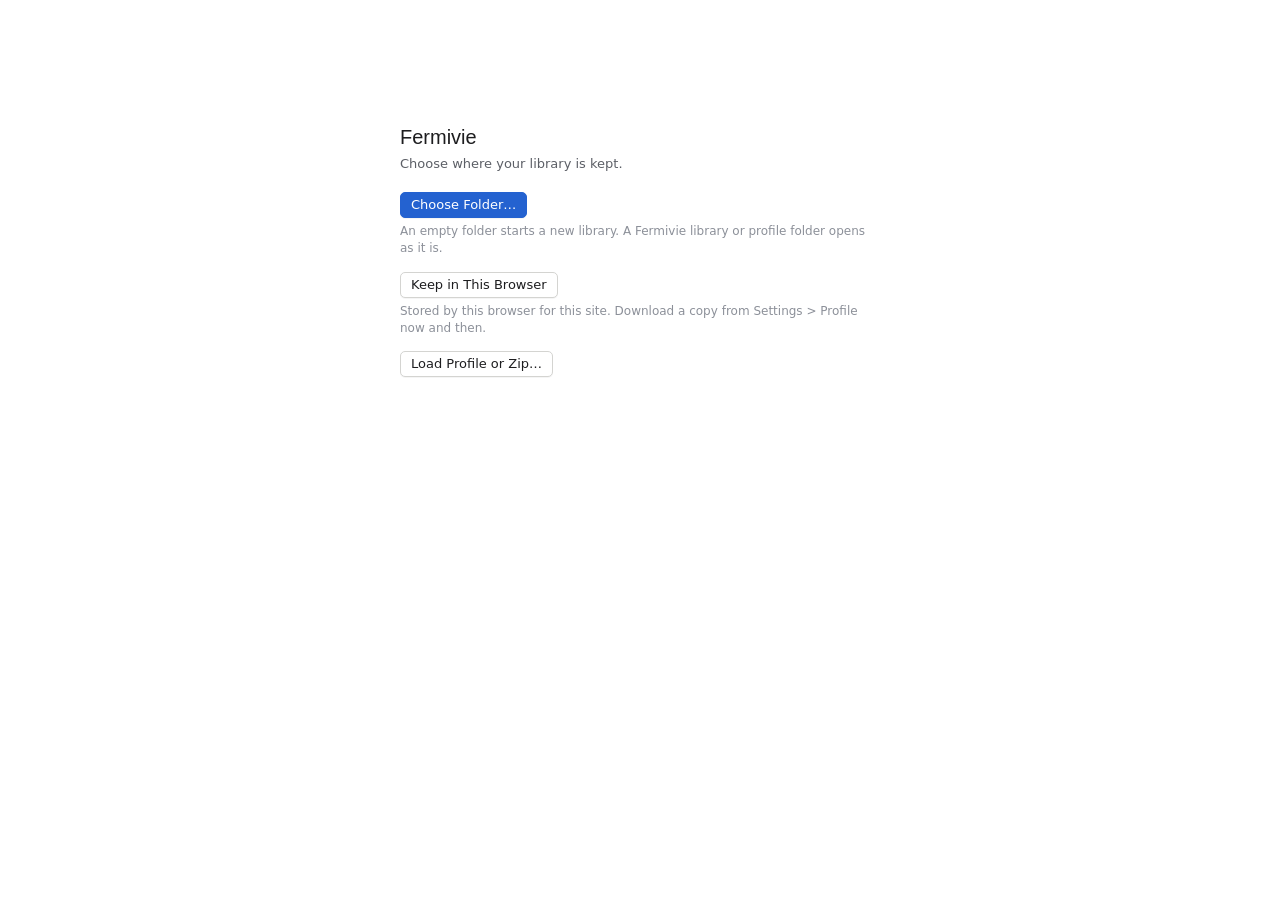
==== commit 9d14456f: "Rename Paper Marker to Fermivie: brand text, links, launchers, wordmark on the setup screen; no favi" ====
--- a/docs/index.html
+++ b/docs/index.html
@@ -6,15 +6,15 @@
 <meta name="referrer" content="no-referrer">
 <meta name="viewport" content="width=device-width, initial-scale=1">
 <!--pm-settings-->
-<script src="js/boot.js?v=7"></script>
-<title>Paper Marker</title>
-<link rel="icon" href="data:image/svg+xml,%3Csvg xmlns='http://www.w3.org/2000/svg' viewBox='0 0 32 32'%3E%3Crect x='6' y='3' width='20' height='26' rx='2' fill='%23ffffff' stroke='%23555' stroke-width='2'/%3E%3Crect x='10' y='10' width='12' height='4' fill='%23f2b705'/%3E%3Cpath d='M10 18h12M10 22h8' stroke='%23999' stroke-width='2'/%3E%3C/svg%3E">
-<link rel="stylesheet" href="css/base.css?v=7">
-<link rel="stylesheet" href="css/library.css?v=7">
-<link rel="stylesheet" href="css/reader.css?v=7">
-<link rel="stylesheet" href="css/palette.css?v=7">
-<link rel="stylesheet" href="css/settings.css?v=7">
-<link rel="stylesheet" href="css/web.css?v=7">
+<script src="js/boot.js?v=11"></script>
+<title>Fermivie</title>
+<link rel="icon" href="data:,">
+<link rel="stylesheet" href="css/base.css?v=11">
+<link rel="stylesheet" href="css/library.css?v=11">
+<link rel="stylesheet" href="css/reader.css?v=11">
+<link rel="stylesheet" href="css/palette.css?v=11">
+<link rel="stylesheet" href="css/settings.css?v=11">
+<link rel="stylesheet" href="css/web.css?v=11">
 </head>
 <body>
 <div id="app">
@@ -27,6 +27,6 @@
 <div id="overlay-root"></div>
 <div id="toast" class="toast" role="status" aria-live="polite" hidden></div>
 <script src="vendor/pdf.min.js"></script>
-<script type="module" src="js/app.js?v=7"></script>
+<script type="module" src="js/app.js?v=11"></script>
 </body>
 </html>
--- a/docs/css/base.css
+++ b/docs/css/base.css
@@ -1,4 +1,4 @@
-/* Paper Marker — tokens, shell, shared controls. Plain desktop look (see CONTRACT.md §6). */
+/* Fermivie — tokens, shell, shared controls. Plain desktop look (see CONTRACT.md §6). */
 :root {
   color-scheme: light;
   --font: -apple-system, BlinkMacSystemFont, "Segoe UI", system-ui, sans-serif;
--- a/docs/css/library.css
+++ b/docs/css/library.css
@@ -213,3 +213,9 @@
 .dialog p.bulk__sum:empty { display: none; }
 .bulk .dialog__actions { align-items: center; }
 .lib-empty__btn { margin-top: 10px; }
+.implib__drop { display: flex; flex-direction: column; gap: 8px; margin-bottom: 12px; font-size: 13px; }
+.implib__drop p { margin: 0; }
+.implib__drop[hidden], .implib__opts[hidden], .implib__opts label[hidden] { display: none; }
+.implib__opts { display: flex; flex-direction: column; gap: 4px; margin-bottom: 10px; font-size: 12px; }
+.implib__opts label { display: flex; align-items: center; gap: 6px; }
+.dialog.implib.is-drop { outline: 2px dashed var(--accent, #4c7dd3); outline-offset: -6px; }
--- a/docs/css/reader.css
+++ b/docs/css/reader.css
@@ -200,7 +200,7 @@
 .seltb { position: fixed; z-index: 70; display: flex; align-items: center; gap: 1px; padding: 3px; border-radius: 6px; background: var(--bg); box-shadow: var(--shadow-pop); }
 .seltb__b { display: inline-flex; align-items: center; gap: 5px; height: 26px; padding: 0 8px; border: 0; border-radius: 4px; background: transparent; color: var(--mt-ink, var(--text)); font-weight: 600; font-size: 12.5px; }
 .seltb__b:hover { background: var(--hover); }
-.seltb__b kbd { font: 10.5px var(--mono); color: var(--text-3); }
+.seltb__key { text-decoration: underline; text-decoration-thickness: 1px; text-underline-offset: 2px; }
 .seltb__copy { color: var(--text-2); font-weight: 500; border-left: 1px solid var(--line-soft); border-radius: 0 4px 4px 0; }
 
 /* find in this paper */
@@ -223,3 +223,19 @@
 .rd.no-flags .badge { display: none; }
 .rd .card.is-cursor { border-color: var(--accent); box-shadow: 0 0 0 1px var(--accent); }
 .rd[data-page-theme="dark"] .hlgrp, .rd[data-page-theme="dark"] .findhit { mix-blend-mode: screen; }
+
+/* pins: figures or text kept at the side while you scroll */
+.rd .pinboard { position: relative; flex: none; width: 300px; min-width: 180px; display: flex; flex-direction: column; background: var(--bg); border-left: 1px solid var(--line); }
+.rd .pinboard[hidden] { display: none; }
+.rd .pinboard__grip { position: absolute; left: -3px; top: 0; bottom: 0; width: 6px; cursor: col-resize; z-index: 2; }
+.rd .pinboard__list { flex: 1; overflow: auto; padding: 8px; display: flex; flex-direction: column; gap: 8px; }
+.rd .pin { border: 1px solid var(--line); border-radius: 6px; background: #fff; overflow: hidden; flex: none; }
+.rd .pin__head { display: flex; align-items: center; padding: 2px 2px 2px 4px; background: var(--bg); border-bottom: 1px solid var(--line-soft); }
+.rd .pin__page { border: 0; background: transparent; padding: 2px 6px; border-radius: 4px; font-size: 12px; color: var(--text-2); }
+.rd .pin__page:hover { background: var(--hover); color: var(--text); }
+.rd .pin__x { width: 22px; height: 22px; }
+.rd .pin__img { display: block; width: 100%; height: auto; }
+.rd .pin__err { margin: 10px; font-size: 12px; color: var(--text-3); }
+.rd[data-page-theme="dim"] .pin__img { filter: brightness(.86) sepia(.08); }
+.rd[data-page-theme="dark"] .pin__img { filter: invert(.92) hue-rotate(180deg); }
+.rd[data-page-theme="dark"] .pin { background: #1a1a1a; }
--- a/docs/css/web.css
+++ b/docs/css/web.css
@@ -1,7 +1,7 @@
 /* Browser version only: the first-run / reconnect screen (js/web/setup.js) and the boot state.
    Plain desktop look (CONTRACT.md §6): page background, one 480px column, plain buttons, small hints. */
 
-/* no Paper Marker server wrote this page: keep the empty shell out of sight until the library is open */
+/* no Fermivie server wrote this page: keep the empty shell out of sight until the library is open */
 :root[data-pm-booting] #app { visibility: hidden; }
 
 #pm-setup {
@@ -10,7 +10,8 @@
   overflow: auto; background: var(--bg); color: var(--text);
 }
 .pms { width: min(480px, calc(100vw - 32px)); margin: 0 auto; padding: max(48px, 14vh) 0 48px; }
-.pms__title { margin: 0 0 6px; font-size: 15px; font-weight: 600; }
+.pms__title { margin: 0 0 6px; font: 300 20px "Helvetica Neue", Helvetica, Arial, sans-serif; }
+.pms__wm { font-weight: 500; }
 .pms__lede { margin: 0 0 18px; color: var(--text-2); line-height: 1.45; }
 .pms__choices { display: flex; flex-direction: column; gap: 14px; }
 .pms__choice { display: flex; flex-direction: column; align-items: flex-start; gap: 5px; }
